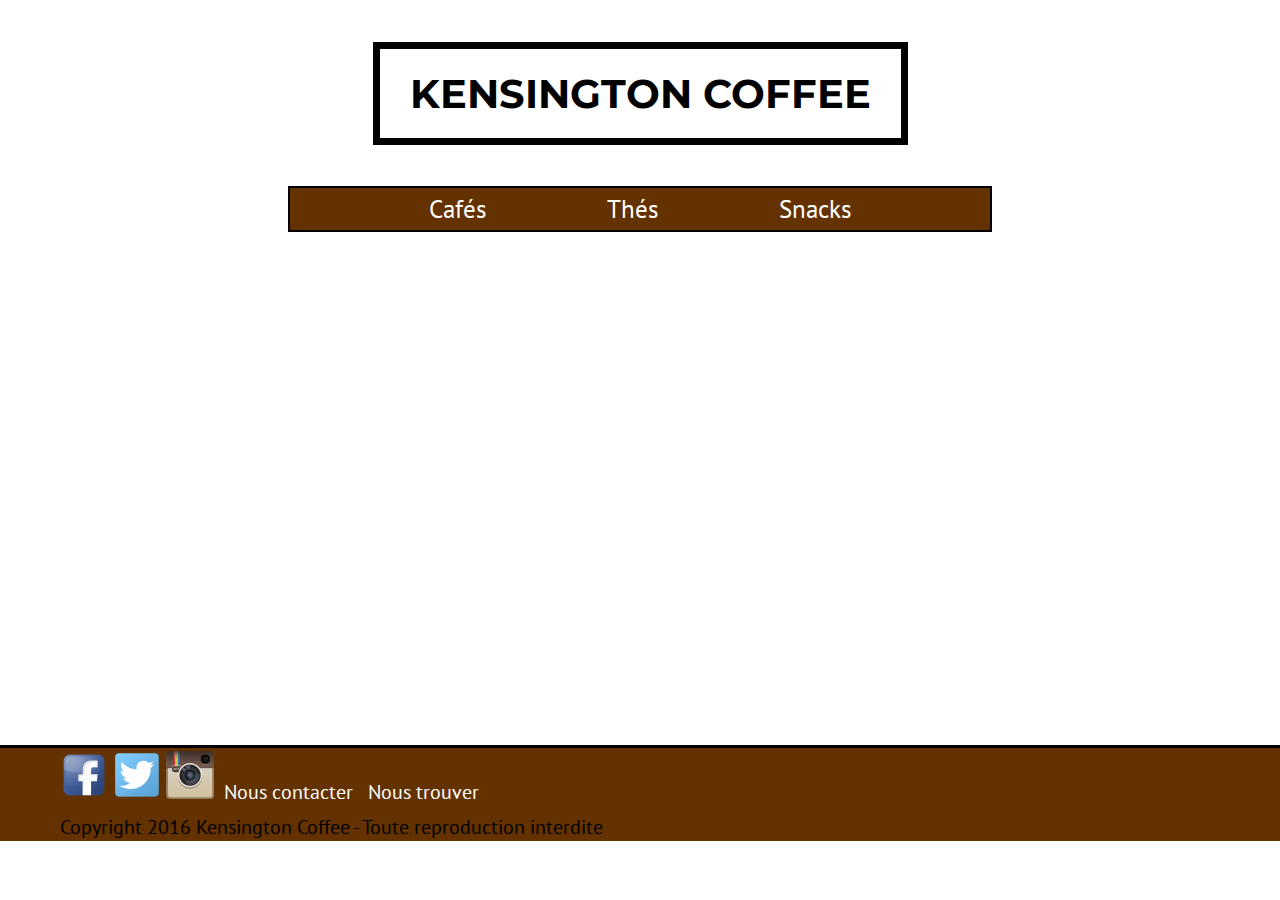
==== cafés.html @ a9a61b25 "Update cafés.html" ====
<!DOCTYPE html>
<html lang="fr-FR">
	
	<head>
		<title>Kensington Coffee / Nancy</title>
		<meta charset="utf-8">
		<link rel="stylesheet" href="stylesheets/style.css">
		<link href='https://fonts.googleapis.com/css?family=PT+Sans' rel='stylesheet' type='text/css'>
		<link href='https://fonts.googleapis.com/css?family=Montserrat:400,700' rel='stylesheet' type='text/css'>
		
	</head>
	
	<body>
		<header>
				<h1><a class="index" href="index.html"><span id="Ken">kensington coffee</span></a></h1>
			<nav>
				<div class="table">
					<ul>
						<li class="menu-cafe">
							<a href="cafés.html">Cafés</a>
						</li>
						<li class="menu-the">
							<a href="thés.html">Thés</a>
						</li>
						<li class="menu-snack">
							<a href="snacks.html">Snacks</a>
						</li>
					</ul>
				</div>
			</nav>
		</header>

		<p class="corps">Voici nos cafés</p>

		<footer>
			<a href="https://www.facebook.com/Kensington-Coffee-131442420255607/?fref=ts"><img src="facebook-icon.png"></a>&nbsp;<a href="http://www.twitter.com/"><img src="twitter-icon.png"></a>&nbsp;<a href="http://www.instagram.com/"><img src="instagram-icon.png"></a>&nbsp;
			<a class="link" href="mailto:">Nous contacter</a>&nbsp;&nbsp;
			<a class="link" href="https://www.google.fr/maps/place/Kensington+Coffee/@48.6900648,6.1838382,20z/data=!4m5!3m4!1s0x0000000000000000:0x55b6ea01e1d66cd2!8m2!3d48.6900304!4d6.1838691">Nous trouver</a>
			<p id="copyright">Copyright 2016 Kensington Coffee - Toute reproduction interdite</p>
		</footer>
	</body>
</html>
---- stylesheets/style.css ----
body{
	font-family: "PT Sans", sans-serif;
	font-size: 20px;
	margin: 0px;
	padding: 0px;
	background-image: url(images/fond_header.jpg);
	background-position: center;
	background-repeat: no-repeat;
	background-size: cover;
	background-attachment: fixed;
}

header{
	padding-top: 40px;
	height: 200px;
	text-align: center;
}

.index{
	text-decoration: none;
	color: black;
}

#Ken{
	background-color: white;
	border: 7px solid black;
	font-family: "Montserrat", sans-serif;
	padding: 20px 30px;
	font-size: 40px;
	text-transform: uppercase;
	text-align: center;

}


nav li{
	list-style-type: none;
	float: left;
}

li{
	margin-bottom: 0px
}

nav ul{
	margin: 0px;
	padding: 0px;
}

nav{
	width: 700px;
	margin: 67px auto;
	background-color: rgb(100, 50, 0);
	border: 2px solid black;
}

nav a{
	display: inline-block;
	text-decoration: none;
	padding: 5px 60px;
	color: white;
	text-transform: capitalize;
	font-size: 25px;
}

.table{
	display: table;
	margin: 0 auto;

}

.menu-cafe:hover{
	border-top: 3px solid black;
	background-color: rgb(60, 30, 0);
}

.menu-the:hover{
	border-top: 3px solid black;
	background-color: rgb(60, 30, 0);
}

.menu-snack:hover{
	border-top: 3px solid black;
	background-color: rgb(60, 30, 0);
}

nav li:hover a{
	padding: 1px 60px 5px 60px;
}

.corps{
	width: 800px;
	height: 500px;
	margin: 0px 0px 0px 170px;
	padding: 5px 0px 0px 50px;
	text-align: left;
	color: white;
}

footer{
	padding: 3px 0px 0px 60px;
	width: auto;
	margin: 0px auto;
	height: 90px;
	border-top: 3px solid black;
	text-align: left;
	line-height: 15px;
	background-color: rgb(100, 50, 0);

}

.link{
	display: inline-block;
	text-decoration: none;
	color: white;
	margin: 0px auto;
	
	
}
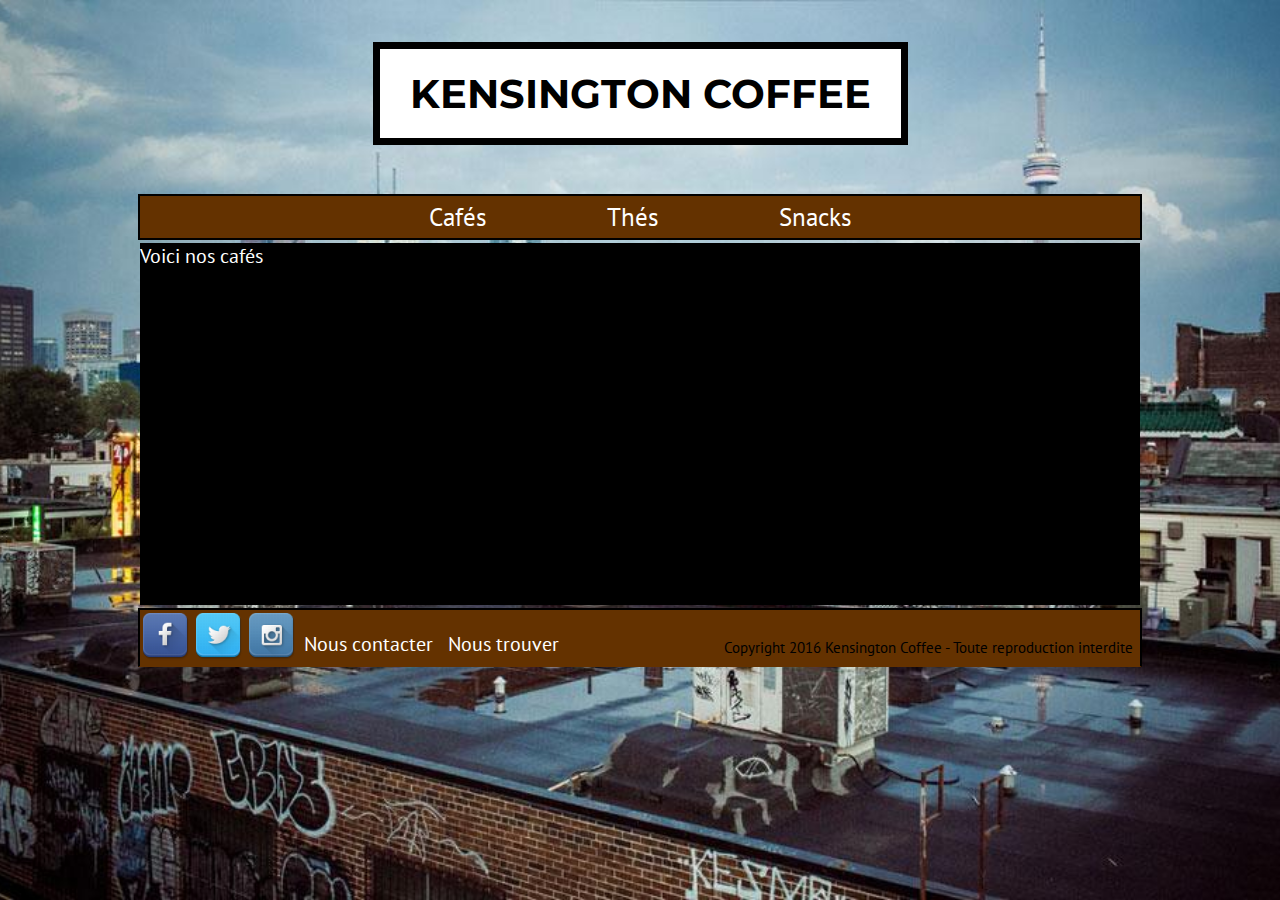
==== commit ebd4aa35: "Update cafés.html" ====
--- a/cafés.html
+++ b/cafés.html
@@ -33,7 +33,7 @@
 		<p class="corps">Voici nos cafés</p>
 
 		<footer>
-			<a href="https://www.facebook.com/Kensington-Coffee-131442420255607/?fref=ts"><img src="facebook-icon.png"></a>&nbsp;<a href="http://www.twitter.com/"><img src="twitter-icon.png"></a>&nbsp;<a href="http://www.instagram.com/"><img src="instagram-icon.png"></a>&nbsp;
+			<span id="links"><a href="https://www.facebook.com/Kensington-Coffee-131442420255607/?fref=ts"><img src="facebook-icon.png"></a>&nbsp;<a href="http://www.twitter.com/"><img src="twitter-icon.png"></a>&nbsp;<a href="http://www.instagram.com/"><img src="instagram-icon.png"></a>&nbsp;</span>
 			<a class="link" href="mailto:">Nous contacter</a>&nbsp;&nbsp;
 			<a class="link" href="https://www.google.fr/maps/place/Kensington+Coffee/@48.6900648,6.1838382,20z/data=!4m5!3m4!1s0x0000000000000000:0x55b6ea01e1d66cd2!8m2!3d48.6900304!4d6.1838691">Nous trouver</a>
 			<p id="copyright">Copyright 2016 Kensington Coffee - Toute reproduction interdite</p>
--- a/stylesheets/style.css
+++ b/stylesheets/style.css
@@ -3,7 +3,7 @@
 	font-size: 20px;
 	margin: 0px;
 	padding: 0px;
-	background-image: url(images/fond_header.jpg);
+	background-image: url(../fond_header.jpg);
 	background-position: center;
 	background-repeat: no-repeat;
 	background-size: cover;
@@ -48,8 +48,8 @@
 }
 
 nav{
-	width: 700px;
-	margin: 67px auto;
+	width: 1000px;
+	margin: 75px auto;
 	background-color: rgb(100, 50, 0);
 	border: 2px solid black;
 }
@@ -89,24 +89,28 @@
 }
 
 .corps{
-	width: 800px;
-	height: 500px;
-	margin: 0px 0px 0px 170px;
-	padding: 5px 0px 0px 50px;
+	width: 1000px;
+	height: 362px;
+	margin: 3px auto;
 	text-align: left;
+	background-color: black;
 	color: white;
 }
 
 footer{
-	padding: 3px 0px 0px 60px;
-	width: auto;
+	width: 1000px;
 	margin: 0px auto;
-	height: 90px;
-	border-top: 3px solid black;
+	height: 56px;
+	border: 2px solid black;
+	border-bottom: 1px solid rgb(100, 50, 0);
 	text-align: left;
-	line-height: 15px;
 	background-color: rgb(100, 50, 0);
+}
 
+#links{
+	position: relative;
+	top: 3px;
+	left: 3px;
 }
 
 .link{
@@ -114,6 +118,16 @@
 	text-decoration: none;
 	color: white;
 	margin: 0px auto;
-	
-	
+	position: relative;
+	bottom: 7px;
 }
+
+#copyright{
+	display: inline-block;
+	position: relative;
+	margin: 0px;
+	padding: 0px;
+	right: -160px;
+	bottom: 5px;
+	font-size: 15px;
+}
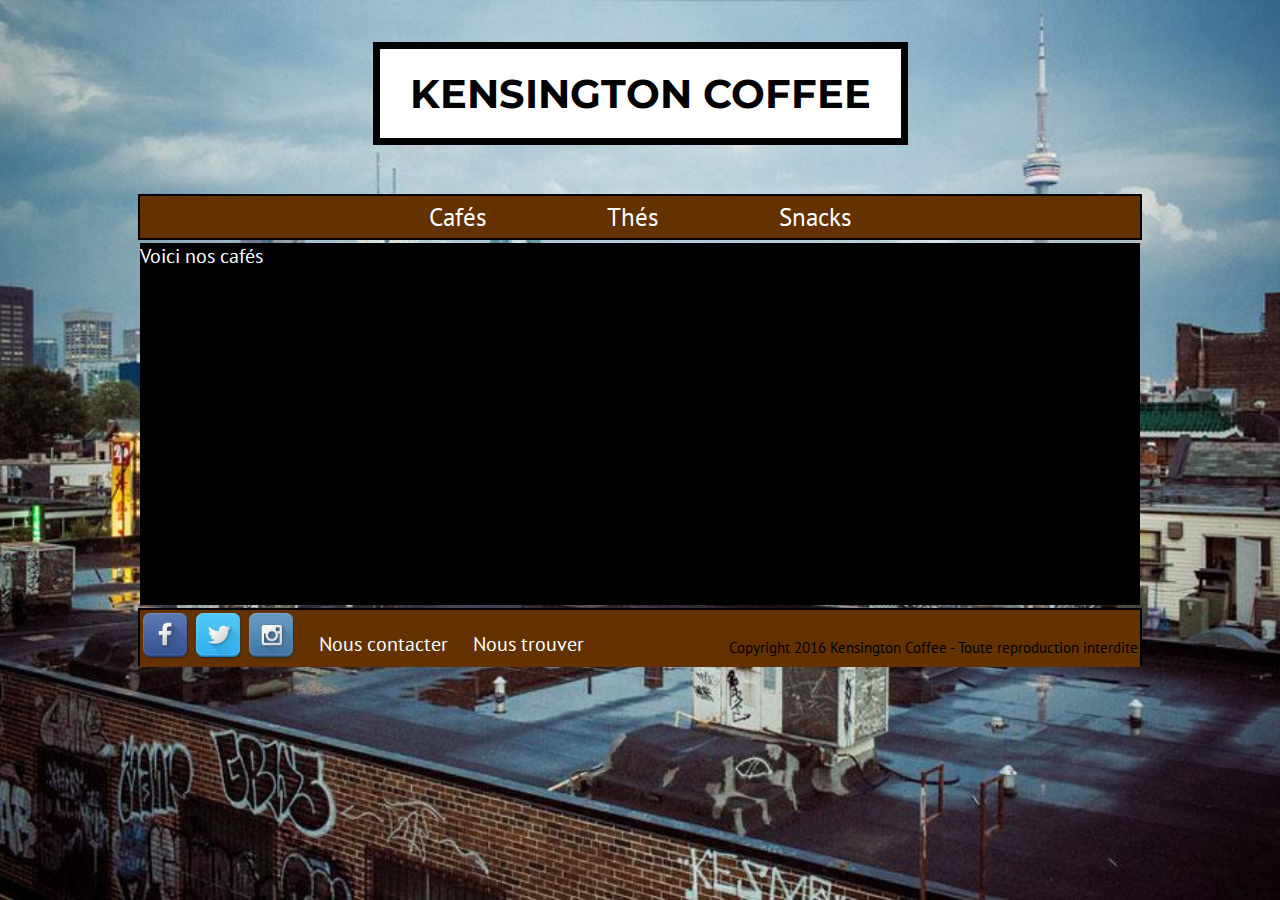
==== commit 249dd505: "Update cafés.html" ====
--- a/cafés.html
+++ b/cafés.html
@@ -34,7 +34,7 @@
 
 		<footer>
 			<span id="links"><a href="https://www.facebook.com/Kensington-Coffee-131442420255607/?fref=ts"><img src="facebook-icon.png"></a>&nbsp;<a href="http://www.twitter.com/"><img src="twitter-icon.png"></a>&nbsp;<a href="http://www.instagram.com/"><img src="instagram-icon.png"></a>&nbsp;</span>
-			<a class="link" href="mailto:">Nous contacter</a>&nbsp;&nbsp;
+			<a class="link" href="mailto:">Nous contacter</a>
 			<a class="link" href="https://www.google.fr/maps/place/Kensington+Coffee/@48.6900648,6.1838382,20z/data=!4m5!3m4!1s0x0000000000000000:0x55b6ea01e1d66cd2!8m2!3d48.6900304!4d6.1838691">Nous trouver</a>
 			<p id="copyright">Copyright 2016 Kensington Coffee - Toute reproduction interdite</p>
 		</footer>
--- a/stylesheets/style.css
+++ b/stylesheets/style.css
@@ -117,9 +117,10 @@
 	display: inline-block;
 	text-decoration: none;
 	color: white;
-	margin: 0px auto;
+	margin: 0px 10px;
 	position: relative;
 	bottom: 7px;
+	left: 5px;
 }
 
 #copyright{
@@ -127,7 +128,7 @@
 	position: relative;
 	margin: 0px;
 	padding: 0px;
-	right: -160px;
+	right: -135px;
 	bottom: 5px;
 	font-size: 15px;
 }
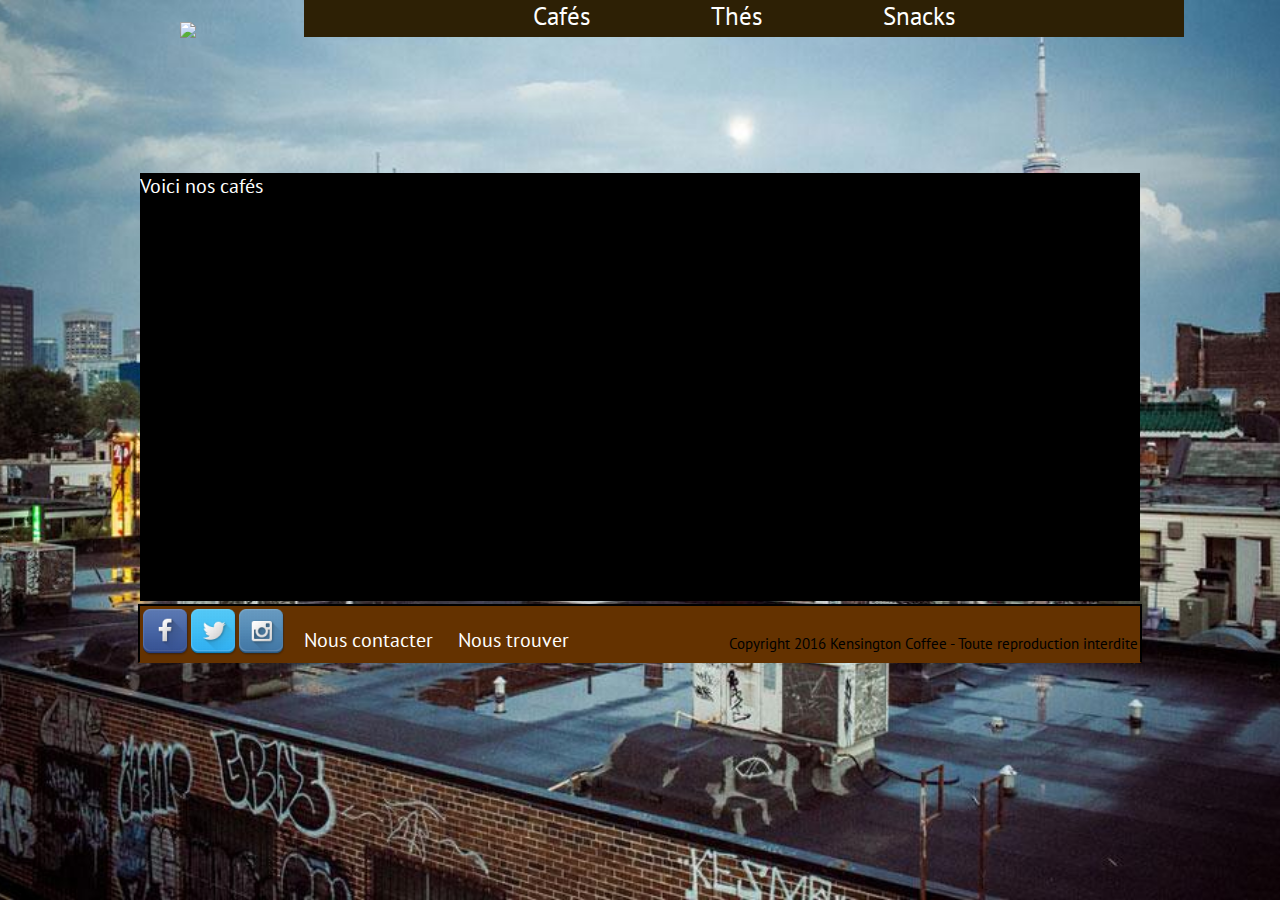
==== commit 6c8a6422: "Update cafés.html" ====
--- a/cafés.html
+++ b/cafés.html
@@ -12,7 +12,7 @@
 	
 	<body>
 		<header>
-				<h1><a class="index" href="index.html"><span id="Ken">kensington coffee</span></a></h1>
+				<span id="Ken"><h1><img src="images/logo.png"><a class="index" href="index.html">kensington coffee</a></h1></span>
 			<nav>
 				<div class="table">
 					<ul>
@@ -33,9 +33,9 @@
 		<p class="corps">Voici nos cafés</p>
 
 		<footer>
-			<span id="links"><a href="https://www.facebook.com/Kensington-Coffee-131442420255607/?fref=ts"><img src="facebook-icon.png"></a>&nbsp;<a href="http://www.twitter.com/"><img src="twitter-icon.png"></a>&nbsp;<a href="http://www.instagram.com/"><img src="instagram-icon.png"></a>&nbsp;</span>
-			<a class="link" href="mailto:">Nous contacter</a>
-			<a class="link" href="https://www.google.fr/maps/place/Kensington+Coffee/@48.6900648,6.1838382,20z/data=!4m5!3m4!1s0x0000000000000000:0x55b6ea01e1d66cd2!8m2!3d48.6900304!4d6.1838691">Nous trouver</a>
+				<span id="links"><a href="https://www.facebook.com/Kensington-Coffee-131442420255607/?fref=ts"><img src="facebook-icon.png"></a><a href="http://www.twitter.com/"><img src="twitter-icon.png"></a><a href="http://www.instagram.com/"><img src="instagram-icon.png"></a></span>
+				<a class="link" href="mailto:">Nous contacter</a>
+				<a class="link" href="https://www.google.fr/maps/place/Kensington+Coffee/@48.6900648,6.1838382,20z/data=!4m5!3m4!1s0x0000000000000000:0x55b6ea01e1d66cd2!8m2!3d48.6900304!4d6.1838691">Nous trouver</a>
 			<p id="copyright">Copyright 2016 Kensington Coffee - Toute reproduction interdite</p>
 		</footer>
 	</body>
--- a/stylesheets/style.css
+++ b/stylesheets/style.css
@@ -11,26 +11,28 @@
 }
 
 header{
-	padding-top: 40px;
-	height: 200px;
-	text-align: center;
+	display: inline-block;
+	height: 170px;
+	width: 500px;
+	margin-left: 180px;
+	margin-top: 0px;
+	position: relative;
+	top: -30px;
+}
+
+#Ken{
+	display: inline-block;
+
 }
 
 .index{
+	position: relative;
+	top: -100px;
 	text-decoration: none;
 	color: black;
+	text-transform: capitalize;
 }
 
-#Ken{
-	background-color: white;
-	border: 7px solid black;
-	font-family: "Montserrat", sans-serif;
-	padding: 20px 30px;
-	font-size: 40px;
-	text-transform: uppercase;
-	text-align: center;
-
-}
 
 
 nav li{
@@ -48,10 +50,12 @@
 }
 
 nav{
-	width: 1000px;
-	margin: 75px auto;
-	background-color: rgb(100, 50, 0);
-	border: 2px solid black;
+	position: relative;
+	top: -80.5px;
+	left: 124px;
+	width: 880px;
+	margin: 0;
+	background-color: rgb(45, 32, 5);
 }
 
 nav a{
@@ -86,11 +90,12 @@
 
 nav li:hover a{
 	padding: 1px 60px 5px 60px;
+	color: white;
 }
 
 .corps{
 	width: 1000px;
-	height: 362px;
+	height: 428px;
 	margin: 3px auto;
 	text-align: left;
 	background-color: black;
@@ -128,7 +133,7 @@
 	position: relative;
 	margin: 0px;
 	padding: 0px;
-	right: -135px;
+	right: -150px;
 	bottom: 5px;
 	font-size: 15px;
 }
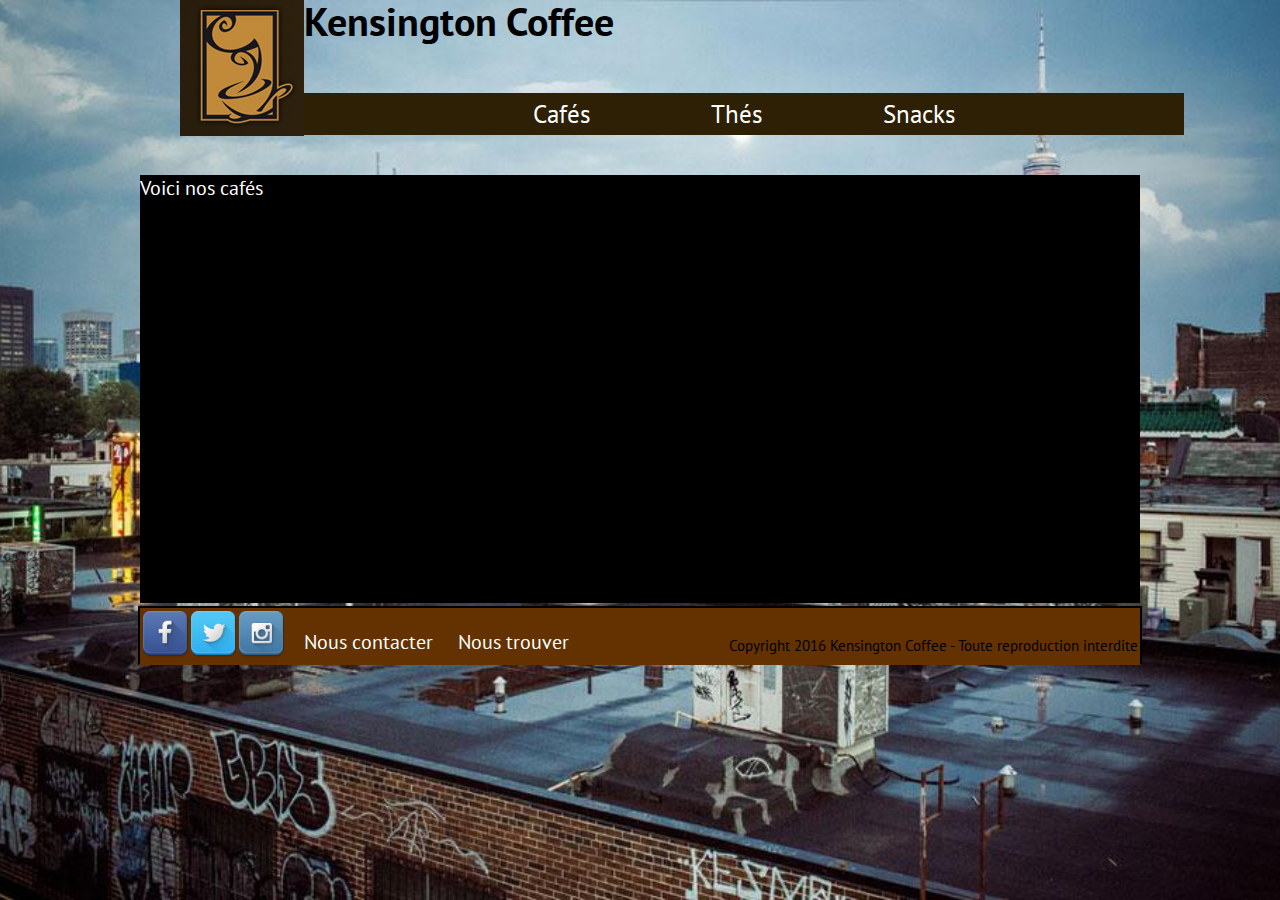
==== commit d68dbcd1: "Update cafés.html" ====
--- a/cafés.html
+++ b/cafés.html
@@ -12,7 +12,7 @@
 	
 	<body>
 		<header>
-				<span id="Ken"><h1><img src="images/logo.png"><a class="index" href="index.html">kensington coffee</a></h1></span>
+				<span id="Ken"><h1><img src="logo.png"><a class="index" href="index.html">kensington coffee</a></h1></span>
 			<nav>
 				<div class="table">
 					<ul>
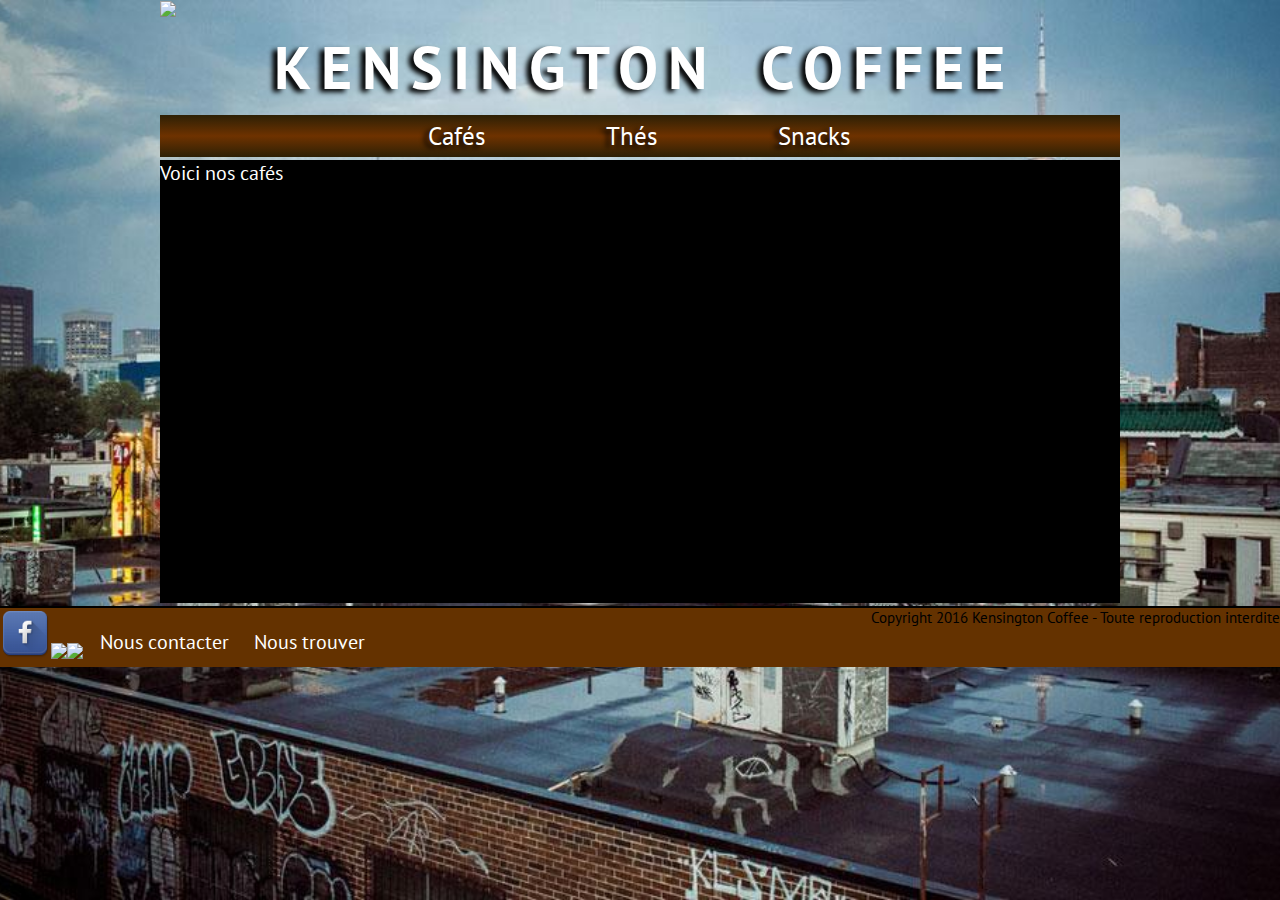
==== commit 52437873: "Update cafés.html" ====
--- a/cafés.html
+++ b/cafés.html
@@ -10,9 +10,9 @@
 		
 	</head>
 	
-	<body>
-		<header>
-				<span id="Ken"><h1><img src="logo.png"><a class="index" href="index.html">kensington coffee</a></h1></span>
+	<header>
+			<img id="logo" src="../images/logo.png"><h1><a class="index" href="../index.html"><span id="Ken">kensington coffee</span></a></h1>
+
 			<nav>
 				<div class="table">
 					<ul>
@@ -29,11 +29,12 @@
 				</div>
 			</nav>
 		</header>
+		
 
 		<p class="corps">Voici nos cafés</p>
 
 		<footer>
-				<span id="links"><a href="https://www.facebook.com/Kensington-Coffee-131442420255607/?fref=ts"><img src="facebook-icon.png"></a><a href="http://www.twitter.com/"><img src="twitter-icon.png"></a><a href="http://www.instagram.com/"><img src="instagram-icon.png"></a></span>
+				<span id="links"><a href="https://www.facebook.com/Kensington-Coffee-131442420255607/?fref=ts"><img src="facebook-icon.png"></a><a href="http://www.twitter.com/"><img src="images/twitter-icon.png"></a><a href="http://www.instagram.com/"><img src="images/instagram-icon.png"></a></span>
 				<a class="link" href="mailto:">Nous contacter</a>
 				<a class="link" href="https://www.google.fr/maps/place/Kensington+Coffee/@48.6900648,6.1838382,20z/data=!4m5!3m4!1s0x0000000000000000:0x55b6ea01e1d66cd2!8m2!3d48.6900304!4d6.1838691">Nous trouver</a>
 			<p id="copyright">Copyright 2016 Kensington Coffee - Toute reproduction interdite</p>
--- a/stylesheets/style.css
+++ b/stylesheets/style.css
@@ -11,26 +11,33 @@
 }
 
 header{
-	display: inline-block;
-	height: 170px;
-	width: 500px;
-	margin-left: 180px;
-	margin-top: 0px;
-	position: relative;
-	top: -30px;
+	border-top: 1px solid rgba(45, 32, 5, 0);
+	border-right: 1px solid rgba(45, 32, 5, 0);
+	width: 75%;
+	padding: 0;
+	margin: 0 auto;
 }
 
-#Ken{
-	display: inline-block;
-
+#logo{
+	float: left;
+	position: absolute;
+	height: 115px;
 }
 
 .index{
-	position: relative;
-	top: -100px;
+	display: block;
+	height: 60px;
+	margin: 0 auto;
 	text-decoration: none;
-	color: black;
-	text-transform: capitalize;
+	color: white;
+	text-transform: uppercase;
+	text-align: center;
+	text-indent: 10px;
+	text-shadow: -5px 3px 5px black;
+	letter-spacing: 10px;
+	word-spacing: 20px;
+	font-size: 60px;
+	font-weight: 300px;
 }
 
 
@@ -50,12 +57,10 @@
 }
 
 nav{
-	position: relative;
-	top: -80.5px;
-	left: 124px;
-	width: 880px;
-	margin: 0;
-	background-color: rgb(45, 32, 5);
+	background: -webkit-linear-gradient(to bottom, rgb(45, 32, 5), rgb(110, 50, 0), rgb(45, 32, 5)); 
+    background: -o-linear-gradient(to bottom, rgb(45, 32, 5), rgb(110, 50, 0), rgb(45, 32, 5));
+    background: -moz-linear-gradient(to bottom, rgb(45, 32, 5), rgb(110, 50, 0), rgb(45, 32, 5)); 
+    background: linear-gradient(to bottom, rgb(45, 32, 5), rgb(110, 50, 0), rgb(45, 32, 5));
 }
 
 nav a{
@@ -64,6 +69,7 @@
 	padding: 5px 60px;
 	color: white;
 	text-transform: capitalize;
+	text-shadow: -5px 3px 5px black;
 	font-size: 25px;
 }
 
@@ -94,8 +100,8 @@
 }
 
 .corps{
-	width: 1000px;
-	height: 428px;
+	width: 75%;
+	height: 443px;
 	margin: 3px auto;
 	text-align: left;
 	background-color: black;
@@ -103,11 +109,10 @@
 }
 
 footer{
-	width: 1000px;
+	width: 100%;
 	margin: 0px auto;
-	height: 56px;
-	border: 2px solid black;
-	border-bottom: 1px solid rgb(100, 50, 0);
+	height: 59px;
+	border-top: 2px solid black;
 	text-align: left;
 	background-color: rgb(100, 50, 0);
 }
@@ -119,7 +124,6 @@
 }
 
 .link{
-	display: inline-block;
 	text-decoration: none;
 	color: white;
 	margin: 0px 10px;
@@ -129,11 +133,10 @@
 }
 
 #copyright{
-	display: inline-block;
+	display: block;
 	position: relative;
 	margin: 0px;
 	padding: 0px;
-	right: -150px;
-	bottom: 5px;
+	float: right;
 	font-size: 15px;
 }
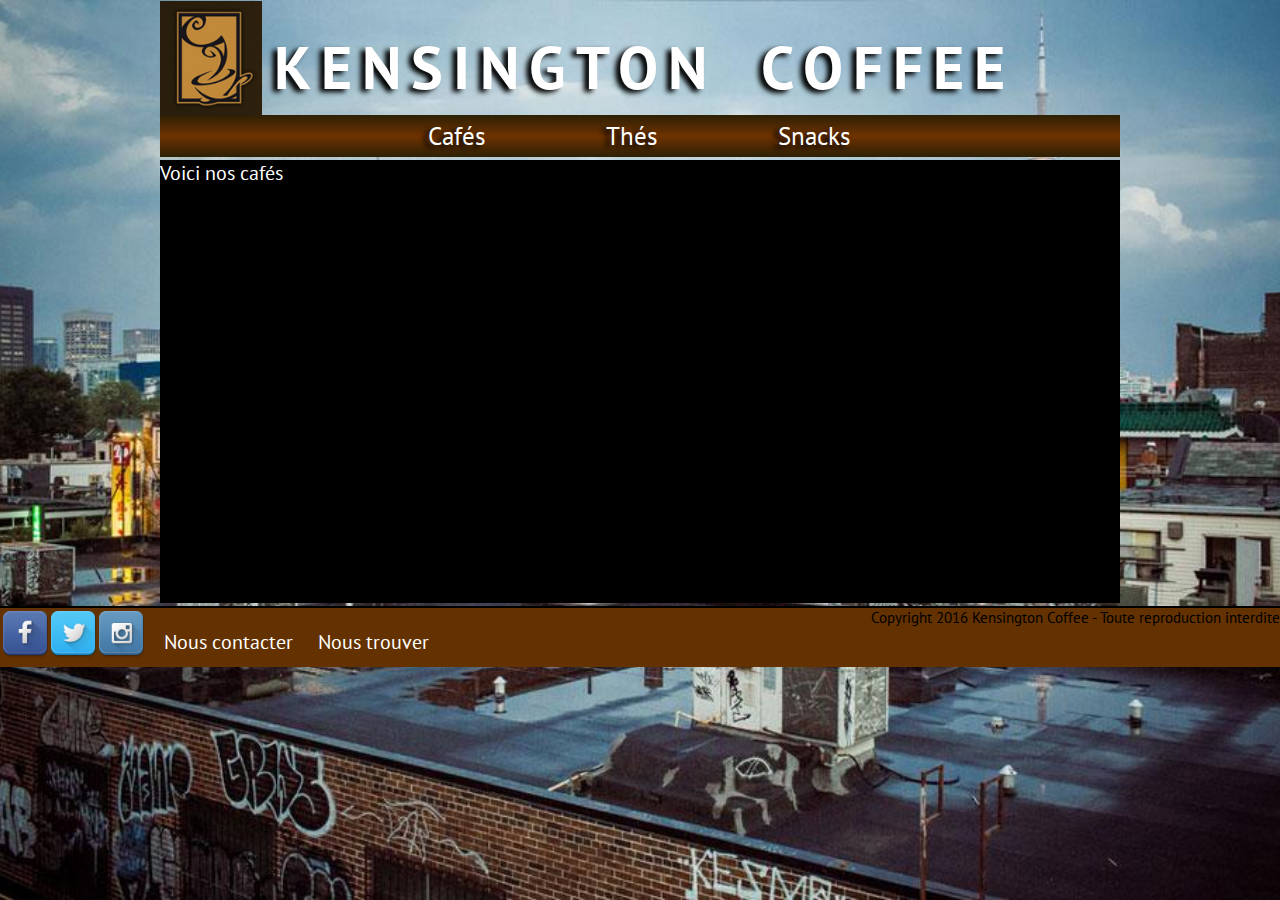
==== commit feb6e322: "Update cafés.html" ====
--- a/cafés.html
+++ b/cafés.html
@@ -11,7 +11,7 @@
 	</head>
 	
 	<header>
-			<img id="logo" src="../images/logo.png"><h1><a class="index" href="../index.html"><span id="Ken">kensington coffee</span></a></h1>
+			<img id="logo" src="logo.png"><h1><a class="index" href="index.html"><span id="Ken">kensington coffee</span></a></h1>
 
 			<nav>
 				<div class="table">
@@ -34,7 +34,7 @@
 		<p class="corps">Voici nos cafés</p>
 
 		<footer>
-				<span id="links"><a href="https://www.facebook.com/Kensington-Coffee-131442420255607/?fref=ts"><img src="facebook-icon.png"></a><a href="http://www.twitter.com/"><img src="images/twitter-icon.png"></a><a href="http://www.instagram.com/"><img src="images/instagram-icon.png"></a></span>
+				<span id="links"><a href="https://www.facebook.com/Kensington-Coffee-131442420255607/?fref=ts"><img src="facebook-icon.png"></a><a href="http://www.twitter.com/"><img src="twitter-icon.png"></a><a href="http://www.instagram.com/"><img src="instagram-icon.png"></a></span>
 				<a class="link" href="mailto:">Nous contacter</a>
 				<a class="link" href="https://www.google.fr/maps/place/Kensington+Coffee/@48.6900648,6.1838382,20z/data=!4m5!3m4!1s0x0000000000000000:0x55b6ea01e1d66cd2!8m2!3d48.6900304!4d6.1838691">Nous trouver</a>
 			<p id="copyright">Copyright 2016 Kensington Coffee - Toute reproduction interdite</p>
